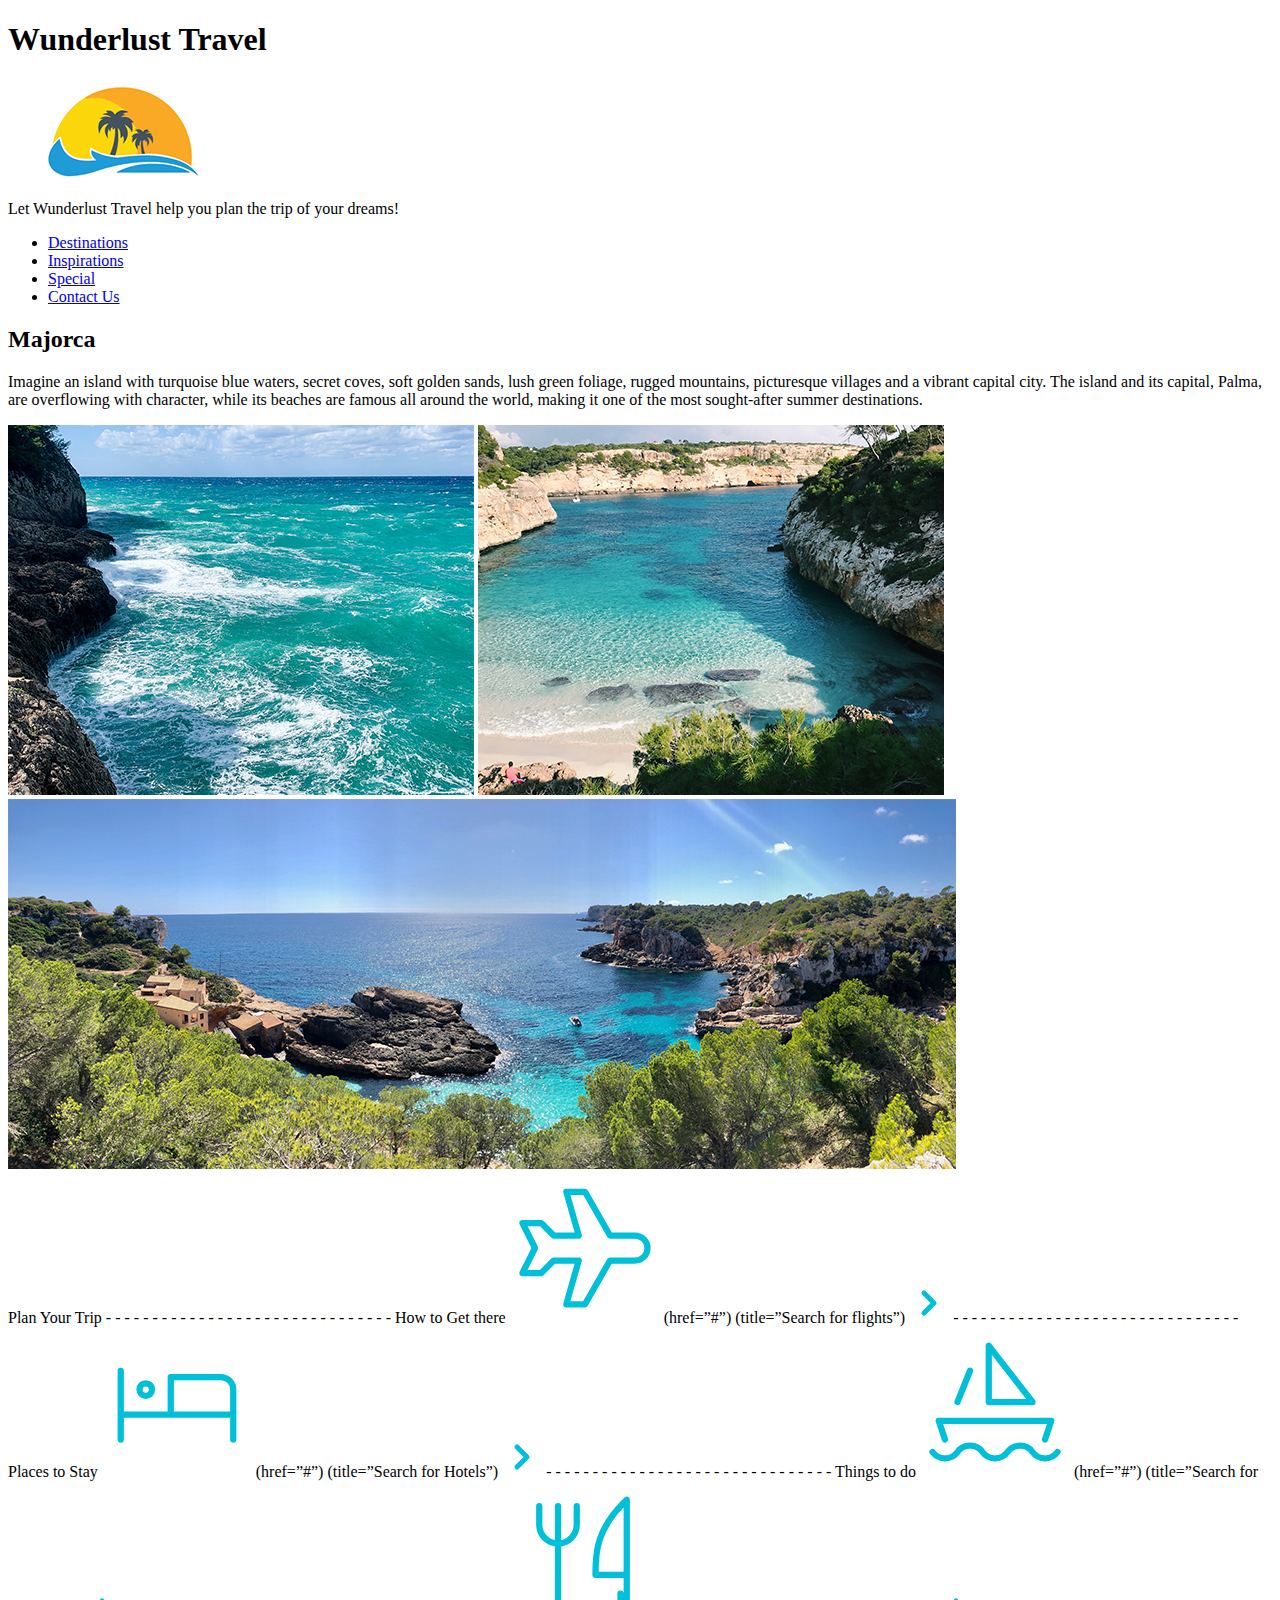
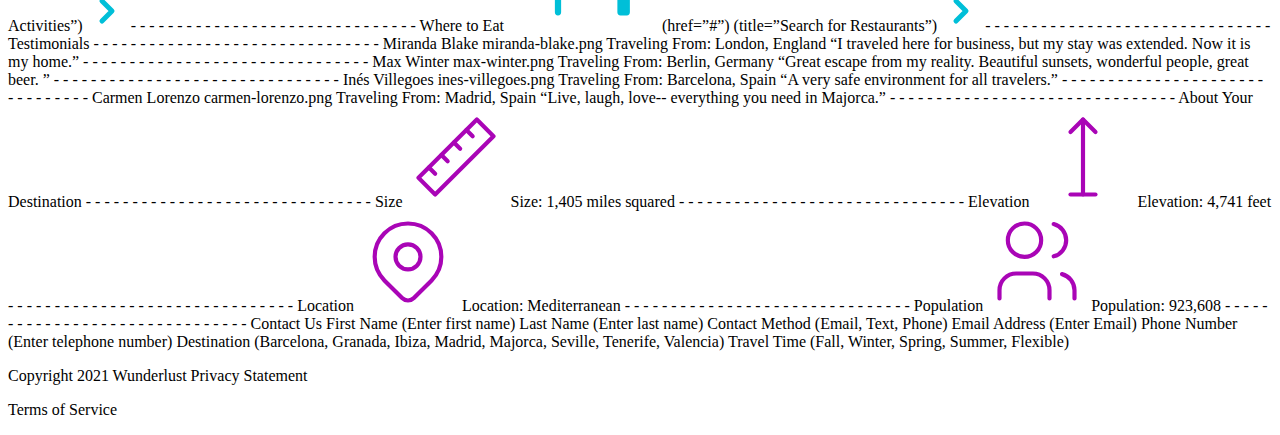
==== index.html @ be5ddf2d "Create index.html" ====
<!DOCTYPE html>
<html lang="en">
<head>
    <meta charset="UTF-8">
    <title>Wunderlust</title>
</head>
<body>
    <header>
        <h1>Wunderlust Travel</h1> 
        <img src="images/logo.png" alt="">
        <p>Let Wunderlust Travel help you plan the trip of your dreams!</p> 
    
        <nav>
            <ul>
                <li><a href="#">Destinations</a></li>
                <li><a href="#">Inspirations</a></li>
                <li><a href="#">Special</a></li>
                <li><a href="#">Contact Us</a></li>
            </ul>
        </nav> 
    </header>
    <main>
    <section>
        <h2>Majorca</h2>
        <p>Imagine an island with turquoise blue waters, secret coves, soft golden sands, lush green foliage, rugged mountains, picturesque villages and a vibrant capital city. The island and its capital, Palma, are overflowing with character, while its beaches are famous all around the world, making it one of the most sought-after summer destinations.</p>
        <img src="images/majorca-waves.png" alt="">
        <img src="images/majorca-beach.png" alt="">
        <img src="images/majorca-cove.png" alt="">
    </section>


Plan Your Trip
- - - - - - - - - - - - - - - - - - - - - - - - - - - - - - - 
How to Get there
<svg xmlns="http://www.w3.org/2000/svg" class="icon icon-tabler icon-tabler-plane" width="150" height="150" viewBox="0 0 24 24" stroke-width="1" stroke="#00bfd8" fill="none" stroke-linecap="round" stroke-linejoin="round">
  <path stroke="none" d="M0 0h24v24H0z" fill="none"/>
  <path d="M16 10h4a2 2 0 0 1 0 4h-4l-4 7h-3l2 -7h-4l-2 2h-3l2 -4l-2 -4h3l2 2h4l-2 -7h3z" />
</svg>

(href=”#”) (title=”Search for flights”)
<svg xmlns="http://www.w3.org/2000/svg" class="icon icon-tabler icon-tabler-chevron-right" width="40" height="40" viewBox="0 0 24 24" stroke-width="3" stroke="#00bfd8" fill="none" stroke-linecap="round" stroke-linejoin="round">
  <path stroke="none" d="M0 0h24v24H0z" fill="none"/>
  <polyline points="9 6 15 12 9 18" />
</svg>
- - - - - - - - - - - - - - - - - - - - - - - - - - - - - - - 
Places to Stay
<svg xmlns="http://www.w3.org/2000/svg" class="icon icon-tabler icon-tabler-bed" width="150" height="150" viewBox="0 0 24 24" stroke-width="1" stroke="#00bfd8" fill="none" stroke-linecap="round" stroke-linejoin="round">
  <path stroke="none" d="M0 0h24v24H0z" fill="none"/>
  <path d="M3 7v11m0 -4h18m0 4v-8a2 2 0 0 0 -2 -2h-8v6" />
  <circle cx="7" cy="10" r="1" />
</svg>

(href=”#”) (title=”Search for Hotels”)
<svg xmlns="http://www.w3.org/2000/svg" class="icon icon-tabler icon-tabler-chevron-right" width="40" height="40" viewBox="0 0 24 24" stroke-width="3" stroke="#00bfd8" fill="none" stroke-linecap="round" stroke-linejoin="round">
  <path stroke="none" d="M0 0h24v24H0z" fill="none"/>
  <polyline points="9 6 15 12 9 18" />
</svg>
- - - - - - - - - - - - - - - - - - - - - - - - - - - - - - - 
Things to do
<svg xmlns="http://www.w3.org/2000/svg" class="icon icon-tabler icon-tabler-sailboat" width="150" height="150" viewBox="0 0 24 24" stroke-width="1" stroke="#00bfd8" fill="none" stroke-linecap="round" stroke-linejoin="round">
  <path stroke="none" d="M0 0h24v24H0z" fill="none"/>
  <path d="M2 20a2.4 2.4 0 0 0 2 1a2.4 2.4 0 0 0 2 -1a2.4 2.4 0 0 1 2 -1a2.4 2.4 0 0 1 2 1a2.4 2.4 0 0 0 2 1a2.4 2.4 0 0 0 2 -1a2.4 2.4 0 0 1 2 -1a2.4 2.4 0 0 1 2 1a2.4 2.4 0 0 0 2 1a2.4 2.4 0 0 0 2 -1" />
  <path d="M4 18l-1 -3h18l-1 3" />
  <path d="M11 12h7l-7 -9v9" />
  <line x1="8" y1="7" x2="6" y2="12" />
</svg>

(href=”#”) (title=”Search for Activities”)
<svg xmlns="http://www.w3.org/2000/svg" class="icon icon-tabler icon-tabler-chevron-right" width="40" height="40" viewBox="0 0 24 24" stroke-width="3" stroke="#00bfd8" fill="none" stroke-linecap="round" stroke-linejoin="round">
  <path stroke="none" d="M0 0h24v24H0z" fill="none"/>
  <polyline points="9 6 15 12 9 18" />
</svg>
- - - - - - - - - - - - - - - - - - - - - - - - - - - - - - - 
Where to Eat
<svg xmlns="http://www.w3.org/2000/svg" class="icon icon-tabler icon-tabler-tools-kitchen-2" width="150" height="150" viewBox="0 0 24 24" stroke-width="1" stroke="#00bfd8" fill="none" stroke-linecap="round" stroke-linejoin="round">
  <path stroke="none" d="M0 0h24v24H0z" fill="none"/>
  <path d="M19 3v12h-5c-.023 -3.681 .184 -7.406 5 -12zm0 12v6h-1v-3m-10 -14v17m-3 -17v3a3 3 0 1 0 6 0v-3" />
</svg>

(href=”#”) (title=”Search for Restaurants”) 
<svg xmlns="http://www.w3.org/2000/svg" class="icon icon-tabler icon-tabler-chevron-right" width="40" height="40" viewBox="0 0 24 24" stroke-width="3" stroke="#00bfd8" fill="none" stroke-linecap="round" stroke-linejoin="round">
  <path stroke="none" d="M0 0h24v24H0z" fill="none"/>
  <polyline points="9 6 15 12 9 18" />
</svg>
- - - - - - - - - - - - - - - - - - - - - - - - - - - - - - - 


Testimonials
- - - - - - - - - - - - - - - - - - - - - - - - - - - - - - - 
Miranda Blake
miranda-blake.png
Traveling From: London, England
“I traveled here for business, but my stay was extended. Now it is my home.”
- - - - - - - - - - - - - - - - - - - - - - - - - - - - - - - 
Max Winter
max-winter.png
Traveling From: Berlin, Germany
“Great escape from my reality. Beautiful sunsets, wonderful people, great beer. ”
- - - - - - - - - - - - - - - - - - - - - - - - - - - - - - - 
Inés Villegoes
ines-villegoes.png
Traveling From: Barcelona, Spain
“A very safe environment for all travelers.”

- - - - - - - - - - - - - - - - - - - - - - - - - - - - - - - 
Carmen Lorenzo
carmen-lorenzo.png
Traveling From: Madrid, Spain
“Live, laugh, love-- everything you need in Majorca.”
- - - - - - - - - - - - - - - - - - - - - - - - - - - - - - - 


About Your Destination
- - - - - - - - - - - - - - - - - - - - - - - - - - - - - - - 
Size
<svg xmlns="http://www.w3.org/2000/svg" class="icon icon-tabler icon-tabler-ruler-2" width="100" height="100" viewBox="0 0 24 24" stroke-width="1" stroke="#a905b6" fill="none" stroke-linecap="round" stroke-linejoin="round">
  <path stroke="none" d="M0 0h24v24H0z" fill="none"/>
  <path d="M17 3l4 4l-14 14l-4 -4z" />
  <path d="M16 7l-1.5 -1.5" />
  <path d="M13 10l-1.5 -1.5" />
  <path d="M10 13l-1.5 -1.5" />
  <path d="M7 16l-1.5 -1.5" />
</svg>

Size: 1,405 miles squared
- - - - - - - - - - - - - - - - - - - - - - - - - - - - - - - 
Elevation
<svg xmlns="http://www.w3.org/2000/svg" class="icon icon-tabler icon-tabler-arrow-top-bar" width="100" height="100" viewBox="0 0 24 24" stroke-width="1" stroke="#a905b6" fill="none" stroke-linecap="round" stroke-linejoin="round">
  <path stroke="none" d="M0 0h24v24H0z" fill="none"/>
  <line x1="12" y1="21" x2="12" y2="3" />
  <path d="M15 6l-3 -3l-3 3" />
  <line x1="9" y1="21" x2="15" y2="21" />
</svg>

Elevation: 4,741 feet
- - - - - - - - - - - - - - - - - - - - - - - - - - - - - - - 
Location
<svg xmlns="http://www.w3.org/2000/svg" class="icon icon-tabler icon-tabler-map-pin" width="100" height="100" viewBox="0 0 24 24" stroke-width="1" stroke="#a905b6" fill="none" stroke-linecap="round" stroke-linejoin="round">
  <path stroke="none" d="M0 0h24v24H0z" fill="none"/>
  <circle cx="12" cy="11" r="3" />
  <path d="M17.657 16.657l-4.243 4.243a2 2 0 0 1 -2.827 0l-4.244 -4.243a8 8 0 1 1 11.314 0z" />
</svg>
Location: Mediterranean 
- - - - - - - - - - - - - - - - - - - - - - - - - - - - - - - 
Population
<svg xmlns="http://www.w3.org/2000/svg" class="icon icon-tabler icon-tabler-users" width="100" height="100" viewBox="0 0 24 24" stroke-width="1" stroke="#a905b6" fill="none" stroke-linecap="round" stroke-linejoin="round">
  <path stroke="none" d="M0 0h24v24H0z" fill="none"/>
  <circle cx="9" cy="7" r="4" />
  <path d="M3 21v-2a4 4 0 0 1 4 -4h4a4 4 0 0 1 4 4v2" />
  <path d="M16 3.13a4 4 0 0 1 0 7.75" />
  <path d="M21 21v-2a4 4 0 0 0 -3 -3.85" />
</svg>

Population: 923,608
- - - - - - - - - - - - - - - - - - - - - - - - - - - - - - - 


Contact Us
First Name (Enter first name)
Last Name (Enter last name)

Contact Method (Email, Text, Phone)
Email Address (Enter Email)
Phone Number (Enter telephone number)

Destination (Barcelona, Granada, Ibiza, Madrid, Majorca, Seville, Tenerife, Valencia)
Travel Time (Fall, Winter, Spring, Summer, Flexible)

</main>
<footer>
    <p>Copyright 2021 Wunderlust
    Privacy Statement</p>

    <p>Terms of Service</p>
</footer>

</body>
</html>
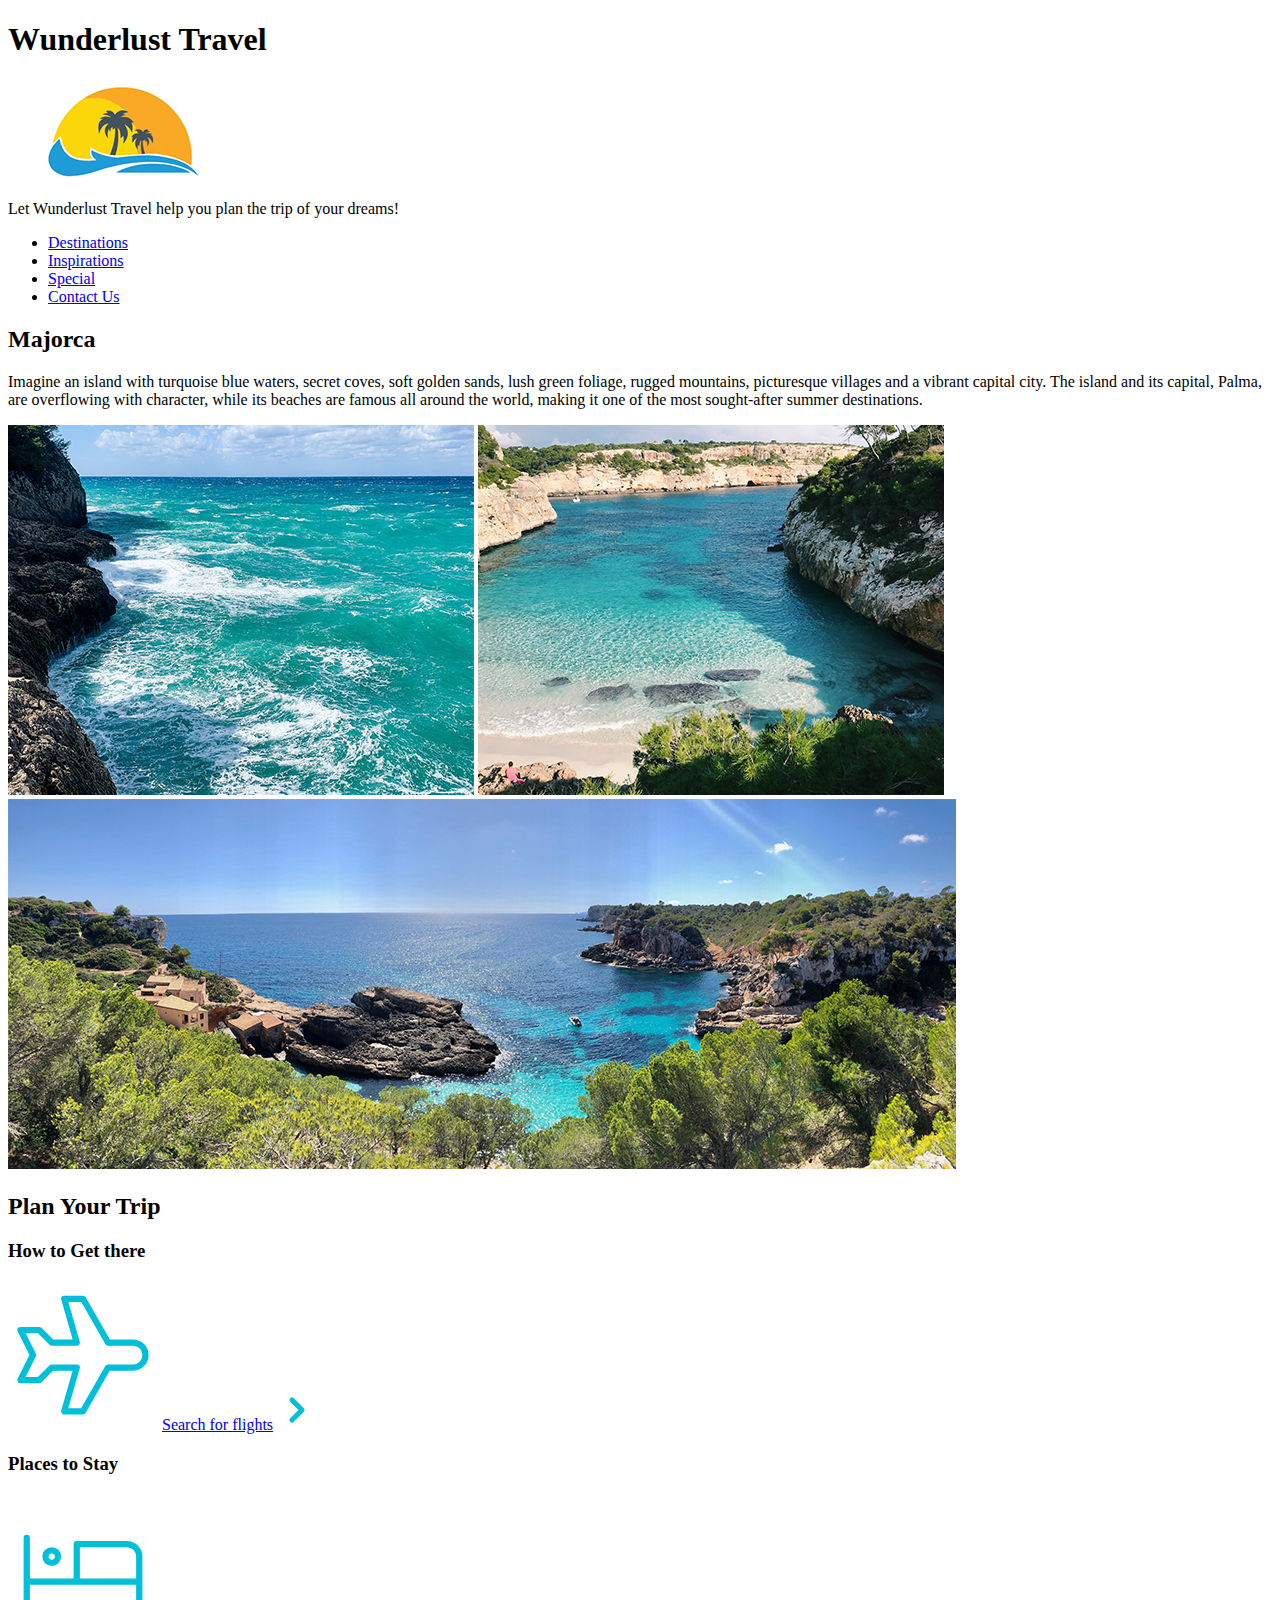
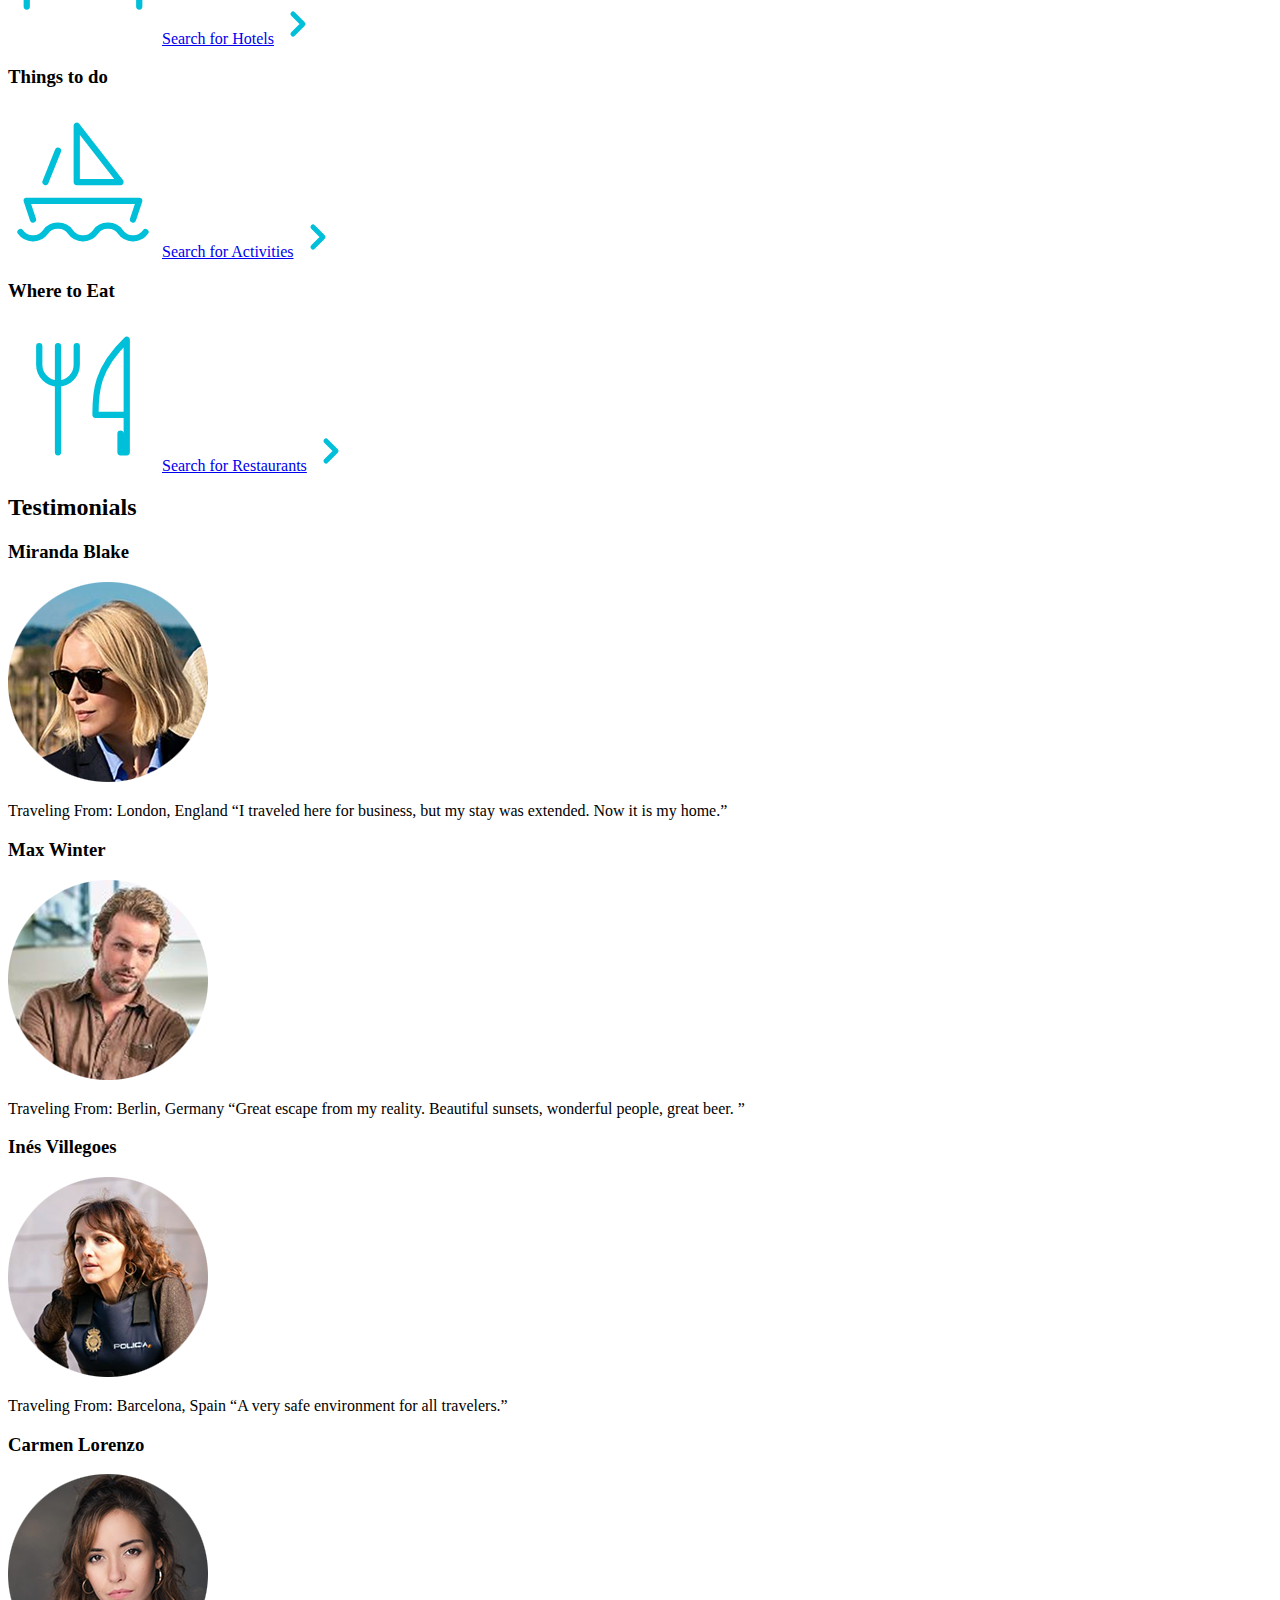
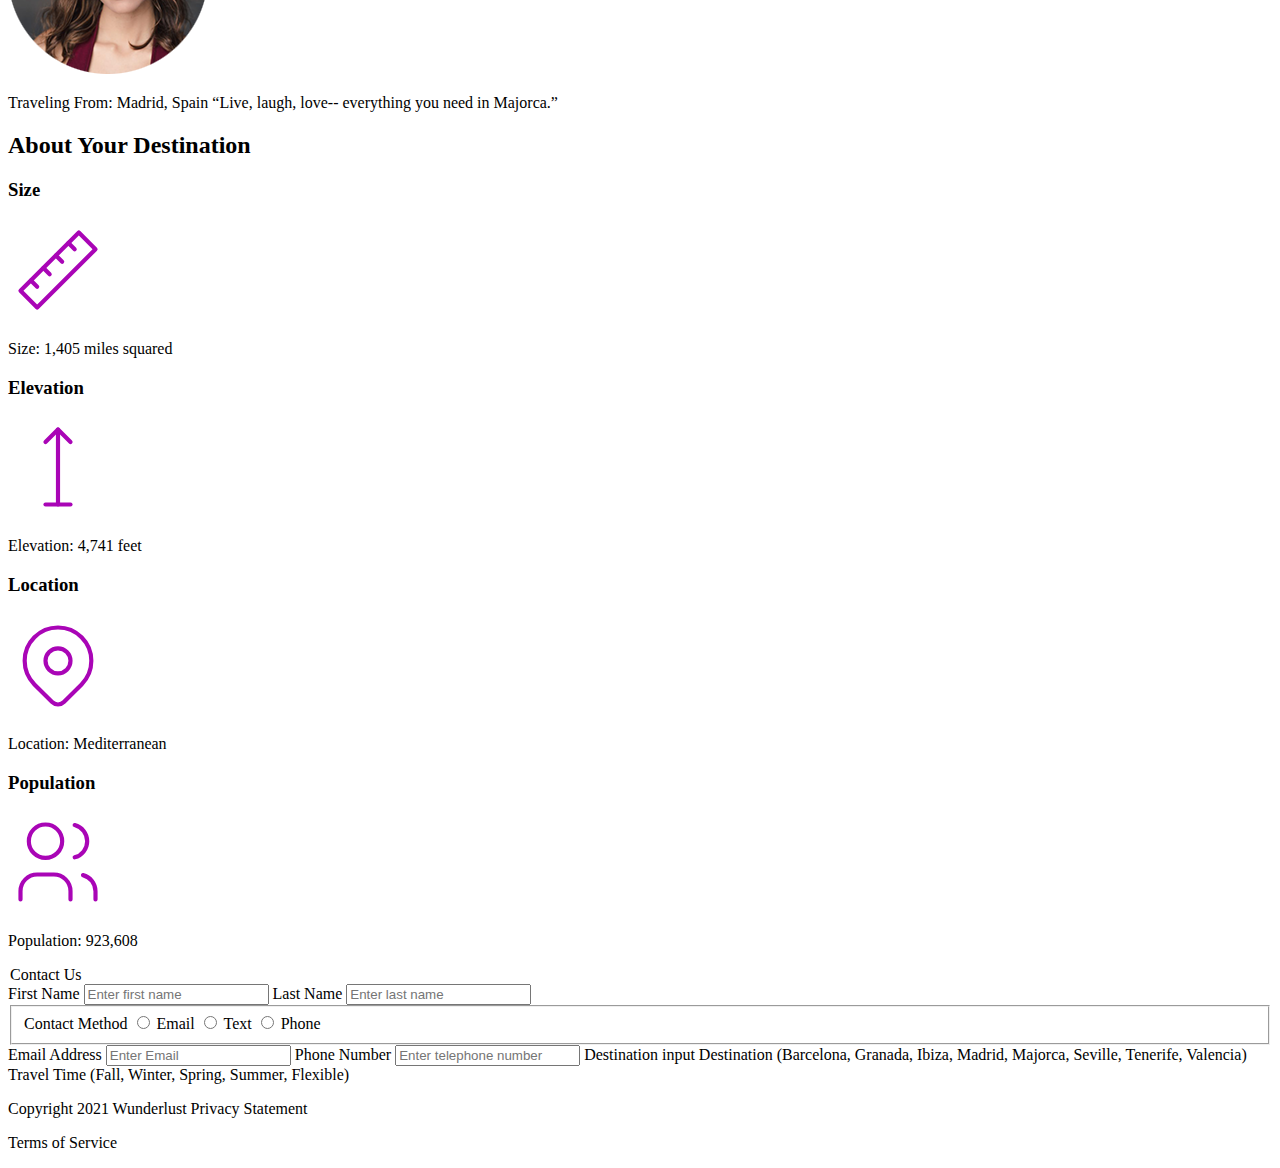
==== commit ddcdb449: "Update index.html" ====
--- a/index.html
+++ b/index.html
@@ -20,159 +20,182 @@
         </nav> 
     </header>
     <main>
-    <section>
-        <h2>Majorca</h2>
-        <p>Imagine an island with turquoise blue waters, secret coves, soft golden sands, lush green foliage, rugged mountains, picturesque villages and a vibrant capital city. The island and its capital, Palma, are overflowing with character, while its beaches are famous all around the world, making it one of the most sought-after summer destinations.</p>
-        <img src="images/majorca-waves.png" alt="">
-        <img src="images/majorca-beach.png" alt="">
-        <img src="images/majorca-cove.png" alt="">
-    </section>
-
-
-Plan Your Trip
-- - - - - - - - - - - - - - - - - - - - - - - - - - - - - - - 
-How to Get there
-<svg xmlns="http://www.w3.org/2000/svg" class="icon icon-tabler icon-tabler-plane" width="150" height="150" viewBox="0 0 24 24" stroke-width="1" stroke="#00bfd8" fill="none" stroke-linecap="round" stroke-linejoin="round">
-  <path stroke="none" d="M0 0h24v24H0z" fill="none"/>
-  <path d="M16 10h4a2 2 0 0 1 0 4h-4l-4 7h-3l2 -7h-4l-2 2h-3l2 -4l-2 -4h3l2 2h4l-2 -7h3z" />
-</svg>
-
-(href=”#”) (title=”Search for flights”)
-<svg xmlns="http://www.w3.org/2000/svg" class="icon icon-tabler icon-tabler-chevron-right" width="40" height="40" viewBox="0 0 24 24" stroke-width="3" stroke="#00bfd8" fill="none" stroke-linecap="round" stroke-linejoin="round">
-  <path stroke="none" d="M0 0h24v24H0z" fill="none"/>
-  <polyline points="9 6 15 12 9 18" />
-</svg>
-- - - - - - - - - - - - - - - - - - - - - - - - - - - - - - - 
-Places to Stay
-<svg xmlns="http://www.w3.org/2000/svg" class="icon icon-tabler icon-tabler-bed" width="150" height="150" viewBox="0 0 24 24" stroke-width="1" stroke="#00bfd8" fill="none" stroke-linecap="round" stroke-linejoin="round">
-  <path stroke="none" d="M0 0h24v24H0z" fill="none"/>
-  <path d="M3 7v11m0 -4h18m0 4v-8a2 2 0 0 0 -2 -2h-8v6" />
-  <circle cx="7" cy="10" r="1" />
-</svg>
-
-(href=”#”) (title=”Search for Hotels”)
-<svg xmlns="http://www.w3.org/2000/svg" class="icon icon-tabler icon-tabler-chevron-right" width="40" height="40" viewBox="0 0 24 24" stroke-width="3" stroke="#00bfd8" fill="none" stroke-linecap="round" stroke-linejoin="round">
-  <path stroke="none" d="M0 0h24v24H0z" fill="none"/>
-  <polyline points="9 6 15 12 9 18" />
-</svg>
-- - - - - - - - - - - - - - - - - - - - - - - - - - - - - - - 
-Things to do
-<svg xmlns="http://www.w3.org/2000/svg" class="icon icon-tabler icon-tabler-sailboat" width="150" height="150" viewBox="0 0 24 24" stroke-width="1" stroke="#00bfd8" fill="none" stroke-linecap="round" stroke-linejoin="round">
-  <path stroke="none" d="M0 0h24v24H0z" fill="none"/>
-  <path d="M2 20a2.4 2.4 0 0 0 2 1a2.4 2.4 0 0 0 2 -1a2.4 2.4 0 0 1 2 -1a2.4 2.4 0 0 1 2 1a2.4 2.4 0 0 0 2 1a2.4 2.4 0 0 0 2 -1a2.4 2.4 0 0 1 2 -1a2.4 2.4 0 0 1 2 1a2.4 2.4 0 0 0 2 1a2.4 2.4 0 0 0 2 -1" />
-  <path d="M4 18l-1 -3h18l-1 3" />
-  <path d="M11 12h7l-7 -9v9" />
-  <line x1="8" y1="7" x2="6" y2="12" />
-</svg>
-
-(href=”#”) (title=”Search for Activities”)
-<svg xmlns="http://www.w3.org/2000/svg" class="icon icon-tabler icon-tabler-chevron-right" width="40" height="40" viewBox="0 0 24 24" stroke-width="3" stroke="#00bfd8" fill="none" stroke-linecap="round" stroke-linejoin="round">
-  <path stroke="none" d="M0 0h24v24H0z" fill="none"/>
-  <polyline points="9 6 15 12 9 18" />
-</svg>
-- - - - - - - - - - - - - - - - - - - - - - - - - - - - - - - 
-Where to Eat
-<svg xmlns="http://www.w3.org/2000/svg" class="icon icon-tabler icon-tabler-tools-kitchen-2" width="150" height="150" viewBox="0 0 24 24" stroke-width="1" stroke="#00bfd8" fill="none" stroke-linecap="round" stroke-linejoin="round">
-  <path stroke="none" d="M0 0h24v24H0z" fill="none"/>
-  <path d="M19 3v12h-5c-.023 -3.681 .184 -7.406 5 -12zm0 12v6h-1v-3m-10 -14v17m-3 -17v3a3 3 0 1 0 6 0v-3" />
-</svg>
-
-(href=”#”) (title=”Search for Restaurants”) 
-<svg xmlns="http://www.w3.org/2000/svg" class="icon icon-tabler icon-tabler-chevron-right" width="40" height="40" viewBox="0 0 24 24" stroke-width="3" stroke="#00bfd8" fill="none" stroke-linecap="round" stroke-linejoin="round">
-  <path stroke="none" d="M0 0h24v24H0z" fill="none"/>
-  <polyline points="9 6 15 12 9 18" />
-</svg>
-- - - - - - - - - - - - - - - - - - - - - - - - - - - - - - - 
-
-
-Testimonials
-- - - - - - - - - - - - - - - - - - - - - - - - - - - - - - - 
-Miranda Blake
-miranda-blake.png
-Traveling From: London, England
-“I traveled here for business, but my stay was extended. Now it is my home.”
-- - - - - - - - - - - - - - - - - - - - - - - - - - - - - - - 
-Max Winter
-max-winter.png
-Traveling From: Berlin, Germany
-“Great escape from my reality. Beautiful sunsets, wonderful people, great beer. ”
-- - - - - - - - - - - - - - - - - - - - - - - - - - - - - - - 
-Inés Villegoes
-ines-villegoes.png
-Traveling From: Barcelona, Spain
-“A very safe environment for all travelers.”
-
-- - - - - - - - - - - - - - - - - - - - - - - - - - - - - - - 
-Carmen Lorenzo
-carmen-lorenzo.png
-Traveling From: Madrid, Spain
-“Live, laugh, love-- everything you need in Majorca.”
-- - - - - - - - - - - - - - - - - - - - - - - - - - - - - - - 
-
-
-About Your Destination
-- - - - - - - - - - - - - - - - - - - - - - - - - - - - - - - 
-Size
-<svg xmlns="http://www.w3.org/2000/svg" class="icon icon-tabler icon-tabler-ruler-2" width="100" height="100" viewBox="0 0 24 24" stroke-width="1" stroke="#a905b6" fill="none" stroke-linecap="round" stroke-linejoin="round">
-  <path stroke="none" d="M0 0h24v24H0z" fill="none"/>
-  <path d="M17 3l4 4l-14 14l-4 -4z" />
-  <path d="M16 7l-1.5 -1.5" />
-  <path d="M13 10l-1.5 -1.5" />
-  <path d="M10 13l-1.5 -1.5" />
-  <path d="M7 16l-1.5 -1.5" />
-</svg>
-
-Size: 1,405 miles squared
-- - - - - - - - - - - - - - - - - - - - - - - - - - - - - - - 
-Elevation
-<svg xmlns="http://www.w3.org/2000/svg" class="icon icon-tabler icon-tabler-arrow-top-bar" width="100" height="100" viewBox="0 0 24 24" stroke-width="1" stroke="#a905b6" fill="none" stroke-linecap="round" stroke-linejoin="round">
-  <path stroke="none" d="M0 0h24v24H0z" fill="none"/>
-  <line x1="12" y1="21" x2="12" y2="3" />
-  <path d="M15 6l-3 -3l-3 3" />
-  <line x1="9" y1="21" x2="15" y2="21" />
-</svg>
-
-Elevation: 4,741 feet
-- - - - - - - - - - - - - - - - - - - - - - - - - - - - - - - 
-Location
-<svg xmlns="http://www.w3.org/2000/svg" class="icon icon-tabler icon-tabler-map-pin" width="100" height="100" viewBox="0 0 24 24" stroke-width="1" stroke="#a905b6" fill="none" stroke-linecap="round" stroke-linejoin="round">
-  <path stroke="none" d="M0 0h24v24H0z" fill="none"/>
-  <circle cx="12" cy="11" r="3" />
-  <path d="M17.657 16.657l-4.243 4.243a2 2 0 0 1 -2.827 0l-4.244 -4.243a8 8 0 1 1 11.314 0z" />
-</svg>
-Location: Mediterranean 
-- - - - - - - - - - - - - - - - - - - - - - - - - - - - - - - 
-Population
-<svg xmlns="http://www.w3.org/2000/svg" class="icon icon-tabler icon-tabler-users" width="100" height="100" viewBox="0 0 24 24" stroke-width="1" stroke="#a905b6" fill="none" stroke-linecap="round" stroke-linejoin="round">
-  <path stroke="none" d="M0 0h24v24H0z" fill="none"/>
-  <circle cx="9" cy="7" r="4" />
-  <path d="M3 21v-2a4 4 0 0 1 4 -4h4a4 4 0 0 1 4 4v2" />
-  <path d="M16 3.13a4 4 0 0 1 0 7.75" />
-  <path d="M21 21v-2a4 4 0 0 0 -3 -3.85" />
-</svg>
-
-Population: 923,608
-- - - - - - - - - - - - - - - - - - - - - - - - - - - - - - - 
-
-
-Contact Us
-First Name (Enter first name)
-Last Name (Enter last name)
-
-Contact Method (Email, Text, Phone)
-Email Address (Enter Email)
-Phone Number (Enter telephone number)
-
-Destination (Barcelona, Granada, Ibiza, Madrid, Majorca, Seville, Tenerife, Valencia)
-Travel Time (Fall, Winter, Spring, Summer, Flexible)
-
-</main>
-<footer>
-    <p>Copyright 2021 Wunderlust
-    Privacy Statement</p>
-
-    <p>Terms of Service</p>
-</footer>
+        <section>
+            <h2>Majorca</h2>
+            <p>Imagine an island with turquoise blue waters, secret coves, soft golden sands, lush green foliage, rugged mountains, picturesque villages and a vibrant capital city. The island and its capital, Palma, are overflowing with character, while its beaches are famous all around the world, making it one of the most sought-after summer destinations.</p>
+            <img src="images/majorca-waves.png" alt="">
+            <img src="images/majorca-beach.png" alt="">
+            <img src="images/majorca-cove.png" alt="">
+        </section>
+
+        <section>
+            <h2>Plan Your Trip</h2>
+            <section>
+                <h3>How to Get there</h3>
+                <svg xmlns="http://www.w3.org/2000/svg" class="icon icon-tabler icon-tabler-plane" width="150" height="150" viewBox="0 0 24 24" stroke-width="1" stroke="#00bfd8" fill="none" stroke-linecap="round" stroke-linejoin="round">
+                <path stroke="none" d="M0 0h24v24H0z" fill="none"/>
+                <path d="M16 10h4a2 2 0 0 1 0 4h-4l-4 7h-3l2 -7h-4l-2 2h-3l2 -4l-2 -4h3l2 2h4l-2 -7h3z" />
+                </svg>
+                
+
+                <a href="#">Search for flights</a>
+                <svg xmlns="http://www.w3.org/2000/svg" class="icon icon-tabler icon-tabler-chevron-right" width="40" height="40" viewBox="0 0 24 24" stroke-width="3" stroke="#00bfd8" fill="none" stroke-linecap="round" stroke-linejoin="round">
+                <path stroke="none" d="M0 0h24v24H0z" fill="none"/>
+                <polyline points="9 6 15 12 9 18" />
+                </svg>
+            </section>
+            <section>
+                <h3>Places to Stay</h3>
+                <svg xmlns="http://www.w3.org/2000/svg" class="icon icon-tabler icon-tabler-bed" width="150" height="150" viewBox="0 0 24 24" stroke-width="1" stroke="#00bfd8" fill="none" stroke-linecap="round" stroke-linejoin="round">
+                <path stroke="none" d="M0 0h24v24H0z" fill="none"/>
+                <path d="M3 7v11m0 -4h18m0 4v-8a2 2 0 0 0 -2 -2h-8v6" />
+                <circle cx="7" cy="10" r="1" />
+                </svg>
+
+                <a href="#">Search for Hotels</a>
+                <svg xmlns="http://www.w3.org/2000/svg" class="icon icon-tabler icon-tabler-chevron-right" width="40" height="40" viewBox="0 0 24 24" stroke-width="3" stroke="#00bfd8" fill="none" stroke-linecap="round" stroke-linejoin="round">
+                <path stroke="none" d="M0 0h24v24H0z" fill="none"/>
+                <polyline points="9 6 15 12 9 18" />
+                </svg>
+            </section>
+            <section>
+                <h3>Things to do</h3>
+                <svg xmlns="http://www.w3.org/2000/svg" class="icon icon-tabler icon-tabler-sailboat" width="150" height="150" viewBox="0 0 24 24" stroke-width="1" stroke="#00bfd8" fill="none" stroke-linecap="round" stroke-linejoin="round">
+                <path stroke="none" d="M0 0h24v24H0z" fill="none"/>
+                <path d="M2 20a2.4 2.4 0 0 0 2 1a2.4 2.4 0 0 0 2 -1a2.4 2.4 0 0 1 2 -1a2.4 2.4 0 0 1 2 1a2.4 2.4 0 0 0 2 1a2.4 2.4 0 0 0 2 -1a2.4 2.4 0 0 1 2 -1a2.4 2.4 0 0 1 2 1a2.4 2.4 0 0 0 2 1a2.4 2.4 0 0 0 2 -1" />
+                <path d="M4 18l-1 -3h18l-1 3" />
+                <path d="M11 12h7l-7 -9v9" />
+                <line x1="8" y1="7" x2="6" y2="12" />
+                </svg>
+
+                <a href="#">Search for Activities</a>
+                <svg xmlns="http://www.w3.org/2000/svg" class="icon icon-tabler icon-tabler-chevron-right" width="40" height="40" viewBox="0 0 24 24" stroke-width="3" stroke="#00bfd8" fill="none" stroke-linecap="round" stroke-linejoin="round">
+                <path stroke="none" d="M0 0h24v24H0z" fill="none"/>
+                <polyline points="9 6 15 12 9 18" />
+                </svg>
+            </section>
+            <section>
+                <h3>Where to Eat</h3>
+                <svg xmlns="http://www.w3.org/2000/svg" class="icon icon-tabler icon-tabler-tools-kitchen-2" width="150" height="150" viewBox="0 0 24 24" stroke-width="1" stroke="#00bfd8" fill="none" stroke-linecap="round" stroke-linejoin="round">
+                <path stroke="none" d="M0 0h24v24H0z" fill="none"/>
+                <path d="M19 3v12h-5c-.023 -3.681 .184 -7.406 5 -12zm0 12v6h-1v-3m-10 -14v17m-3 -17v3a3 3 0 1 0 6 0v-3" />
+                </svg>
+
+                <a href="#">Search for Restaurants</a> 
+                <svg xmlns="http://www.w3.org/2000/svg" class="icon icon-tabler icon-tabler-chevron-right" width="40" height="40" viewBox="0 0 24 24" stroke-width="3" stroke="#00bfd8" fill="none" stroke-linecap="round" stroke-linejoin="round">
+                <path stroke="none" d="M0 0h24v24H0z" fill="none"/>
+                <polyline points="9 6 15 12 9 18" />
+                </svg>
+            </section>
+        </section>
+        <section>
+            <h2>Testimonials</h2>
+            <section>    
+                <h3>Miranda Blake</h3>
+                <img src="images/miranda-blake.png " alt="">
+                <p>Traveling From: London, England
+                “I traveled here for business, but my stay was extended. Now it is my home.”
+                </p>
+            </section>
+            <section>
+                <h3>Max Winter</h3>
+                <img src="images/max-winter.png" alt="">
+                <p>Traveling From: Berlin, Germany
+                “Great escape from my reality. Beautiful sunsets, wonderful people, great beer. ”</p>
+            </section>
+            <section>
+                <h3>Inés Villegoes</h3>
+                <img src="images/ines-villegoes.png" alt="">
+                <p>Traveling From: Barcelona, Spain
+            “A very safe environment for all travelers.”</p>
+            </section>
+            <section>
+                <h3>Carmen Lorenzo</h3>
+                <img src="images/carmen-lorenzo.png" alt="">
+                <P>Traveling From: Madrid, Spain
+                “Live, laugh, love-- everything you need in Majorca.”</P>
+            </section>
+        </section>
+        <section>
+            <h2>About Your Destination</h2>
+            <section>
+                <h3>Size</h3>
+                <svg xmlns="http://www.w3.org/2000/svg" class="icon icon-tabler icon-tabler-ruler-2" width="100" height="100" viewBox="0 0 24 24" stroke-width="1" stroke="#a905b6" fill="none" stroke-linecap="round" stroke-linejoin="round">
+                <path stroke="none" d="M0 0h24v24H0z" fill="none"/>
+                <path d="M17 3l4 4l-14 14l-4 -4z" />
+                <path d="M16 7l-1.5 -1.5" />
+                <path d="M13 10l-1.5 -1.5" />
+                <path d="M10 13l-1.5 -1.5" />
+                <path d="M7 16l-1.5 -1.5" />
+                </svg>
+                <p>Size: 1,405 miles squared</p>
+            </section>
+            <section>
+                <h3>Elevation</h3>
+                <svg xmlns="http://www.w3.org/2000/svg" class="icon icon-tabler icon-tabler-arrow-top-bar" width="100" height="100" viewBox="0 0 24 24" stroke-width="1" stroke="#a905b6" fill="none" stroke-linecap="round" stroke-linejoin="round">
+                <path stroke="none" d="M0 0h24v24H0z" fill="none"/>
+                <line x1="12" y1="21" x2="12" y2="3" />
+                <path d="M15 6l-3 -3l-3 3" />
+                <line x1="9" y1="21" x2="15" y2="21" />
+                </svg>
+                <p>Elevation: 4,741 feet</p>
+            </section>
+            <section>
+                <h3>Location</h3>
+                <svg xmlns="http://www.w3.org/2000/svg" class="icon icon-tabler icon-tabler-map-pin" width="100" height="100" viewBox="0 0 24 24" stroke-width="1" stroke="#a905b6" fill="none" stroke-linecap="round" stroke-linejoin="round">
+                <path stroke="none" d="M0 0h24v24H0z" fill="none"/>
+                <circle cx="12" cy="11" r="3" />
+                <path d="M17.657 16.657l-4.243 4.243a2 2 0 0 1 -2.827 0l-4.244 -4.243a8 8 0 1 1 11.314 0z" />
+                </svg>
+                <p>Location: Mediterranean</p>
+            </section>
+            <section>
+                <h3>Population</h3>
+                <svg xmlns="http://www.w3.org/2000/svg" class="icon icon-tabler icon-tabler-users" width="100" height="100" viewBox="0 0 24 24" stroke-width="1" stroke="#a905b6" fill="none" stroke-linecap="round" stroke-linejoin="round">
+                <path stroke="none" d="M0 0h24v24H0z" fill="none"/>
+                <circle cx="9" cy="7" r="4" />
+                <path d="M3 21v-2a4 4 0 0 1 4 -4h4a4 4 0 0 1 4 4v2" />
+                <path d="M16 3.13a4 4 0 0 1 0 7.75" />
+                <path d="M21 21v-2a4 4 0 0 0 -3 -3.85" />
+                </svg>
+                <p>Population: 923,608</p>
+            </section>
+        </section>
+        
+
+        <form>
+            <legend>Contact Us</legend>
+            <label for="Fname">First Name</label>
+            <input type="text" name="Fname" id="Fname" placeholder="Enter first name">
+            <label for="Lname">Last Name</label>
+            <input type="text" name="Lname" id="Lname" placeholder="Enter last name">
+            <fieldset>
+                <label for="method">Contact Method</label>
+                <input type="radio" value="Email" name="method" id="method-email">
+                <label for="method-email">Email</label>
+                <input type="radio" value="Text" name="method" id="method-text">
+                <label for="method-text">Text</label>
+                <input type="radio" value="Phone" name="method" id="method-phone">
+                <label for="method-phone">Phone</label>
+            </fieldset>
+            <label for="email">Email Address</label>
+            <input type="email" name="email" placeholder="Enter Email" id="email"> 
+            <label for="phone">Phone Number</label>
+            <input type="phone" name="phone" placeholder="Enter telephone number" id="phone">
+            <label for="destination">Destination</label>
+            input
+
+            Destination (Barcelona, Granada, Ibiza, Madrid, Majorca, Seville, Tenerife, Valencia)
+            Travel Time (Fall, Winter, Spring, Summer, Flexible)
+        </form>
+
+    </main>
+    <footer>
+        <p>Copyright 2021 Wunderlust
+        Privacy Statement</p>
+
+        <p>Terms of Service</p>
+    </footer>
 
 </body>
 </html>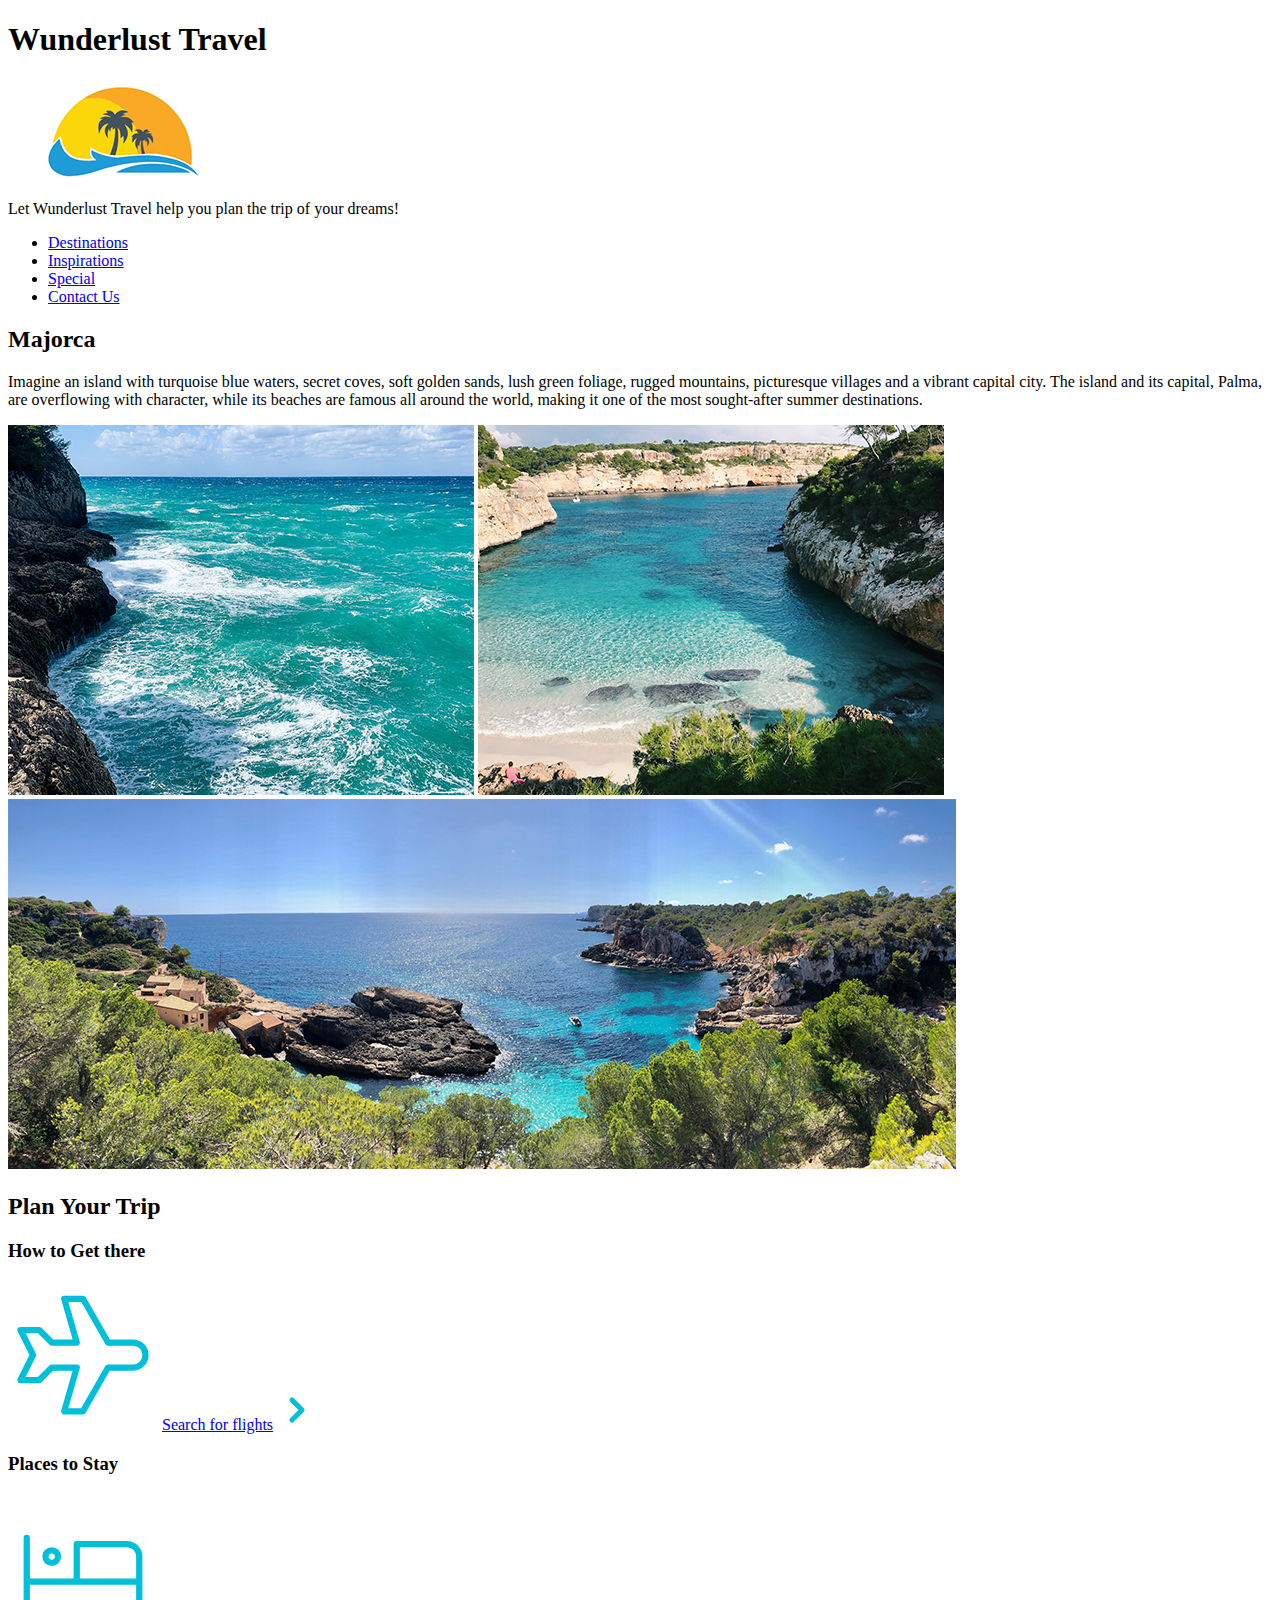
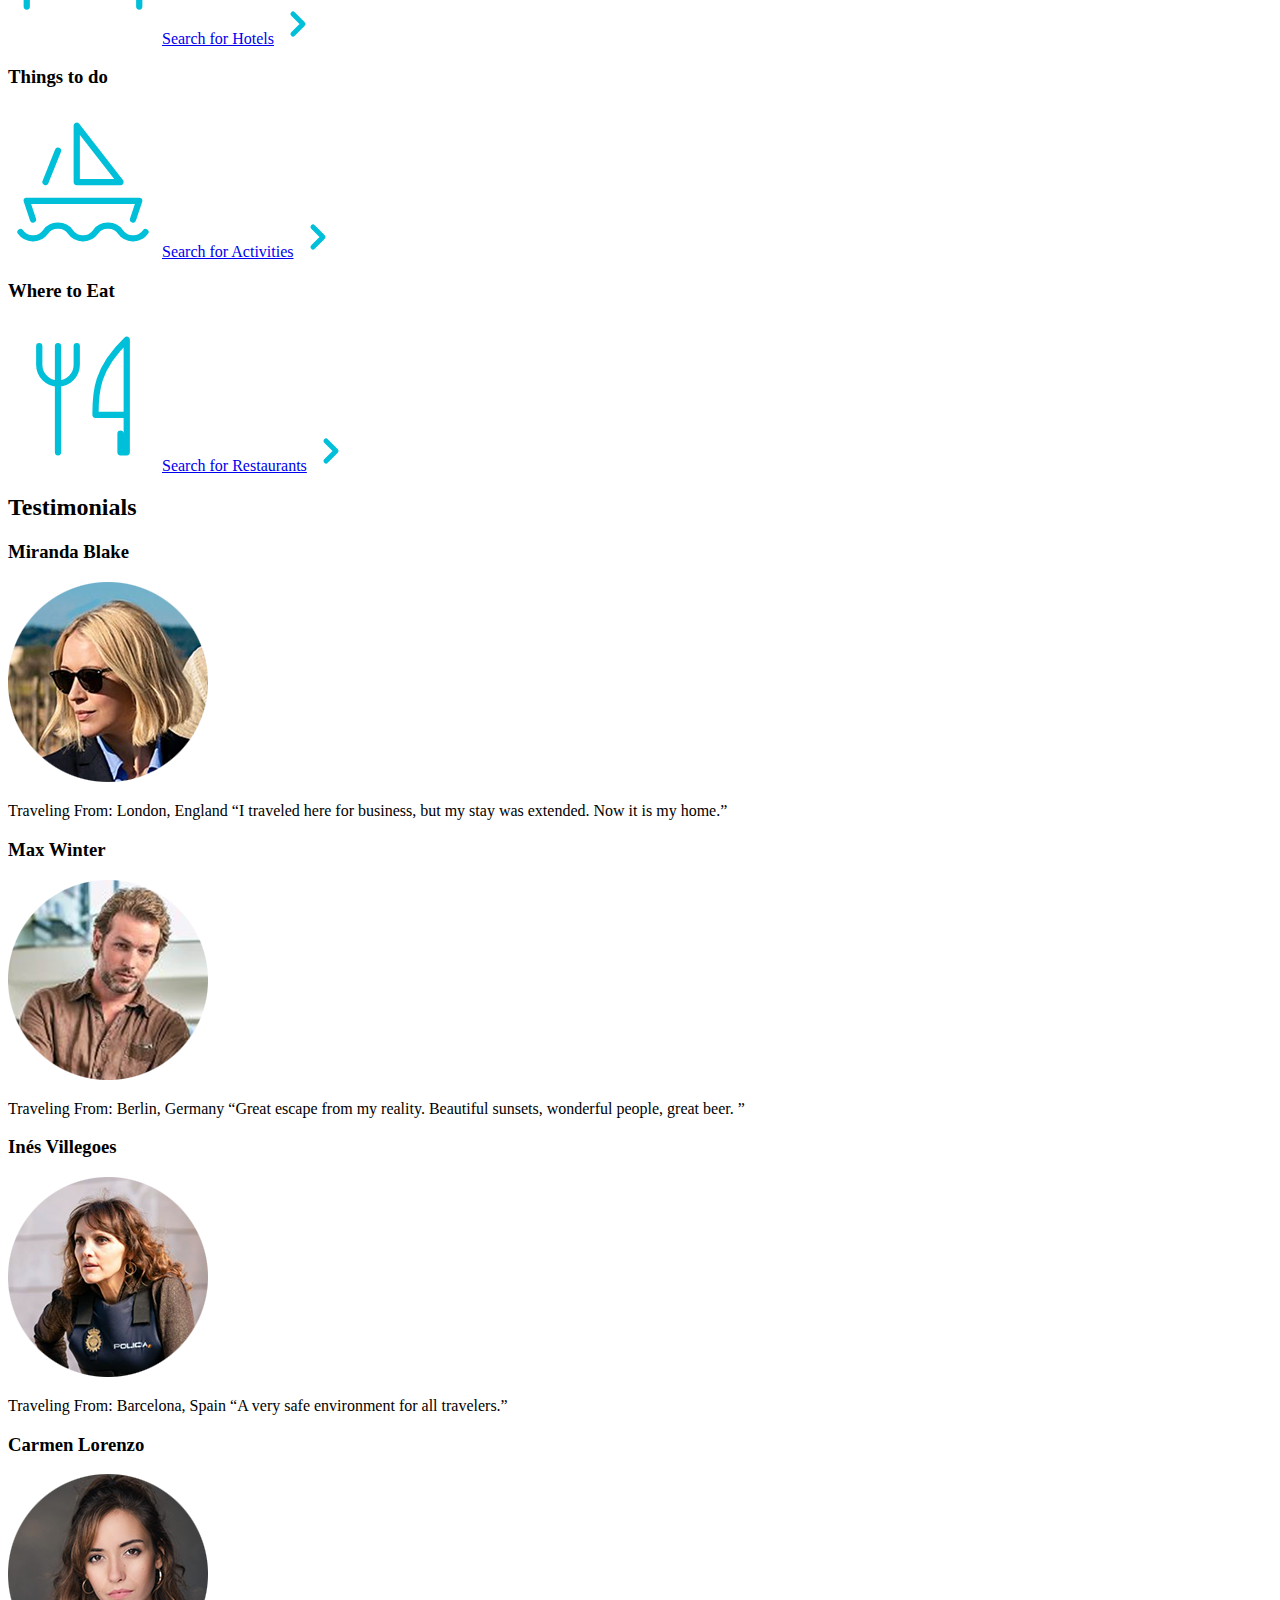
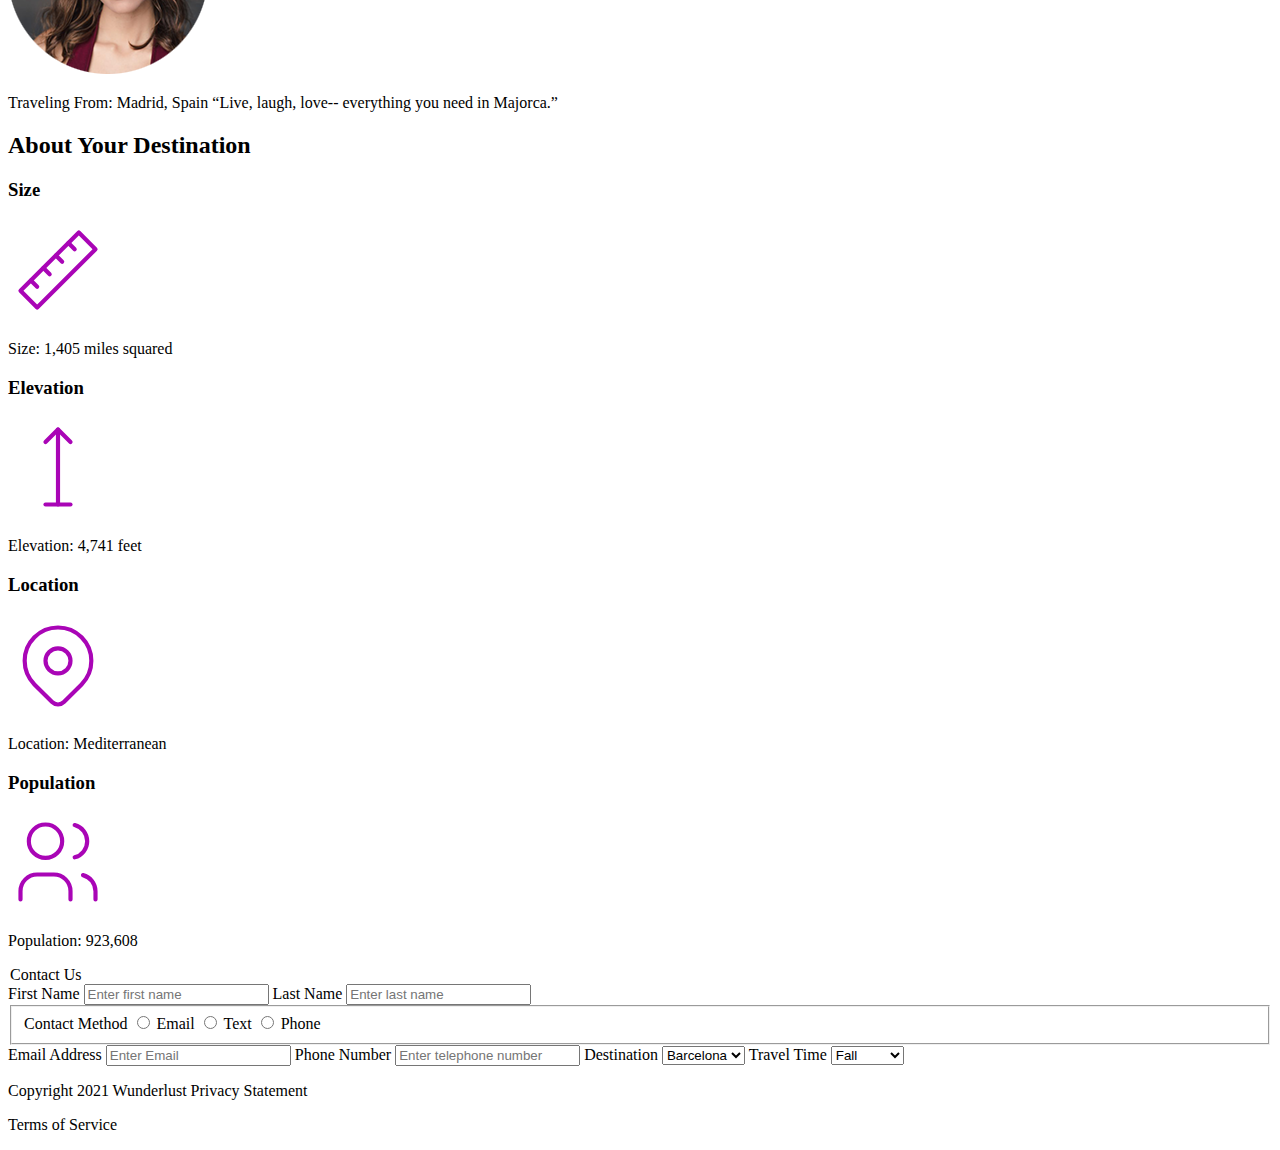
==== commit ce5d0020: "Update index.html" ====
--- a/index.html
+++ b/index.html
@@ -163,7 +163,7 @@
         </section>
         
 
-        <form>
+        <form action="" method="">
             <legend>Contact Us</legend>
             <label for="Fname">First Name</label>
             <input type="text" name="Fname" id="Fname" placeholder="Enter first name">
@@ -183,10 +183,25 @@
             <label for="phone">Phone Number</label>
             <input type="phone" name="phone" placeholder="Enter telephone number" id="phone">
             <label for="destination">Destination</label>
-            input
-
-            Destination (Barcelona, Granada, Ibiza, Madrid, Majorca, Seville, Tenerife, Valencia)
-            Travel Time (Fall, Winter, Spring, Summer, Flexible)
+            <select name="destination" id="destination">
+                <option value="Barcelona">Barcelona</option>
+                <option value="Granada">Granada</option>
+                <option value="Ibiza">Ibiza</option>
+                <option value="Madrid">Madrid</option>
+                <option value="Majorca">Majorca</option>
+                <option value="Seville">Seville</option>
+                <option value="Tenerife">Tenerife</option>
+                <option value="Valencia">Valencia</option>
+            </select>
+            <label for="travel-time">Travel Time</label>
+            <select name="travel-time" id="travel-time">
+                <option value="Fall">Fall</option>
+                <option value="Winter">Winter</option>
+                <option value="Spring">Spring</option>
+                <option value="Summer">Summer</option>
+                <option value="Flexible">Flexible</option>
+            </select>
+
         </form>
 
     </main>
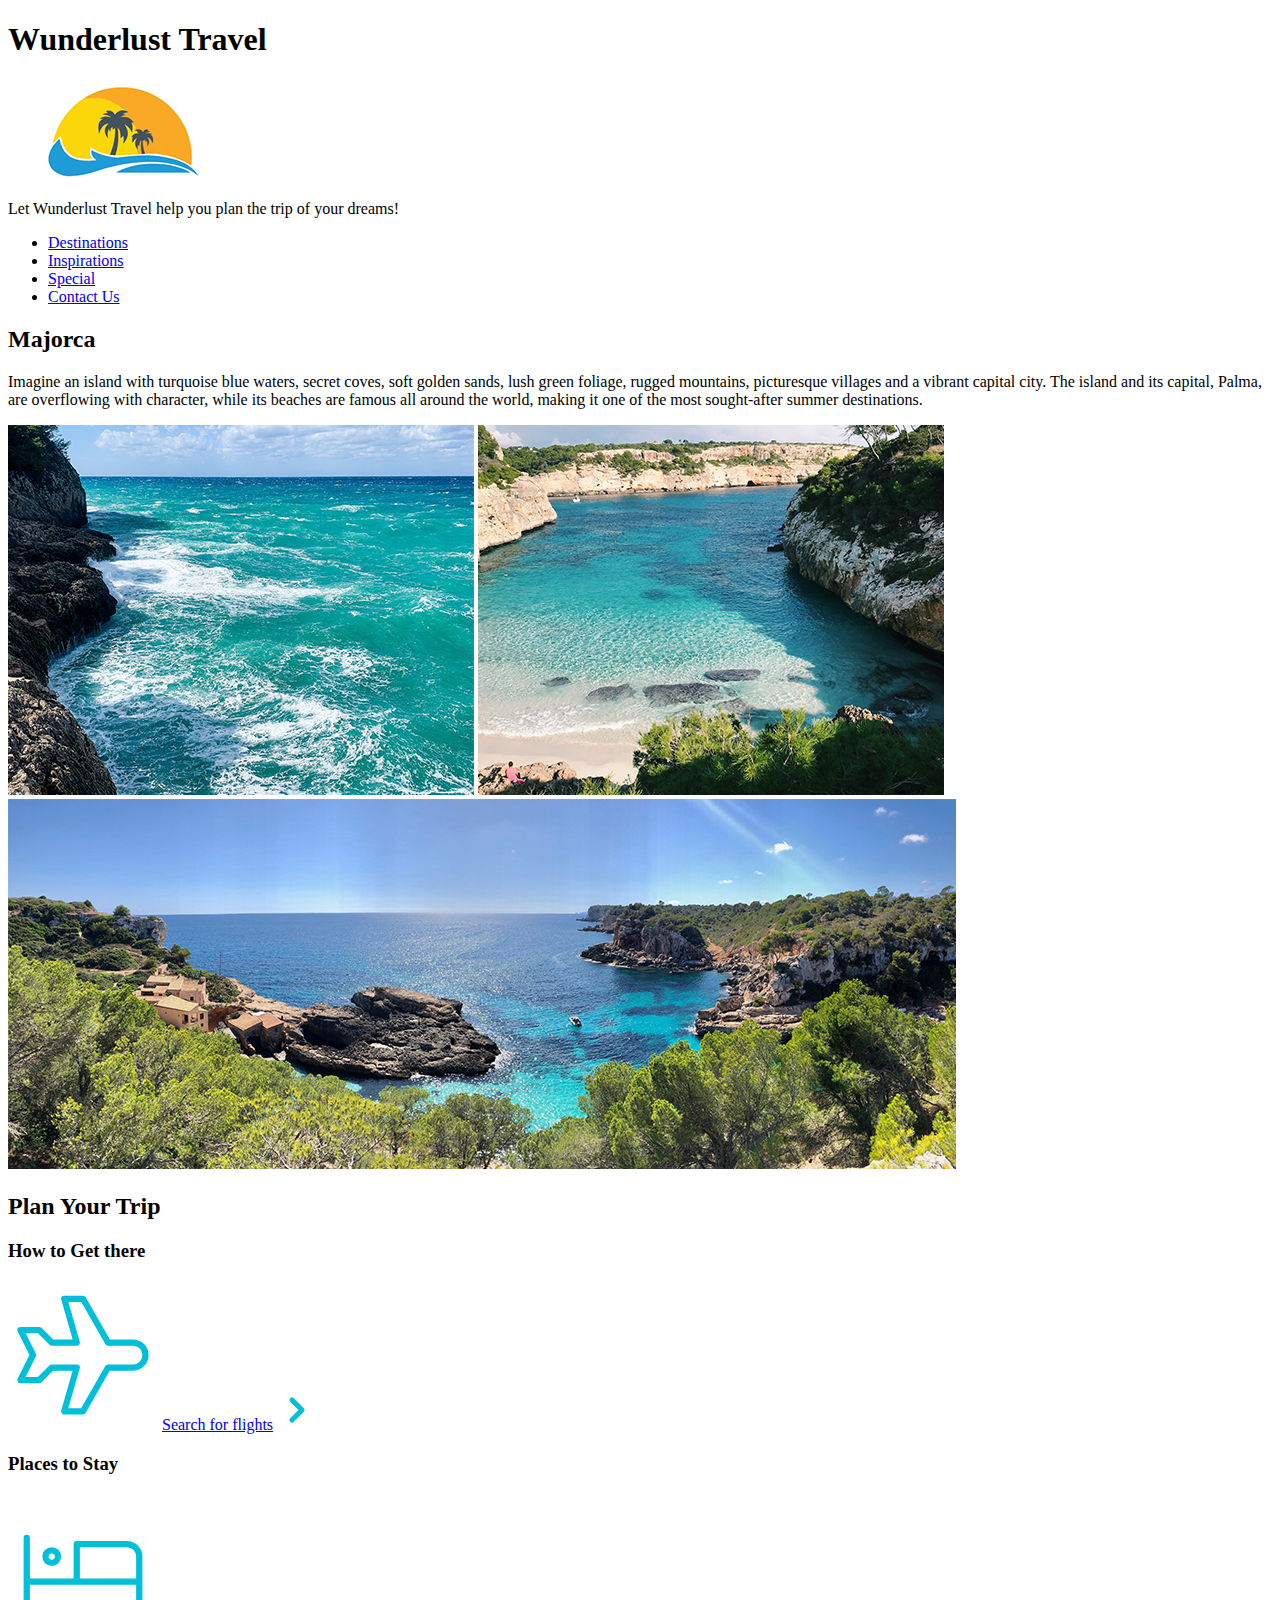
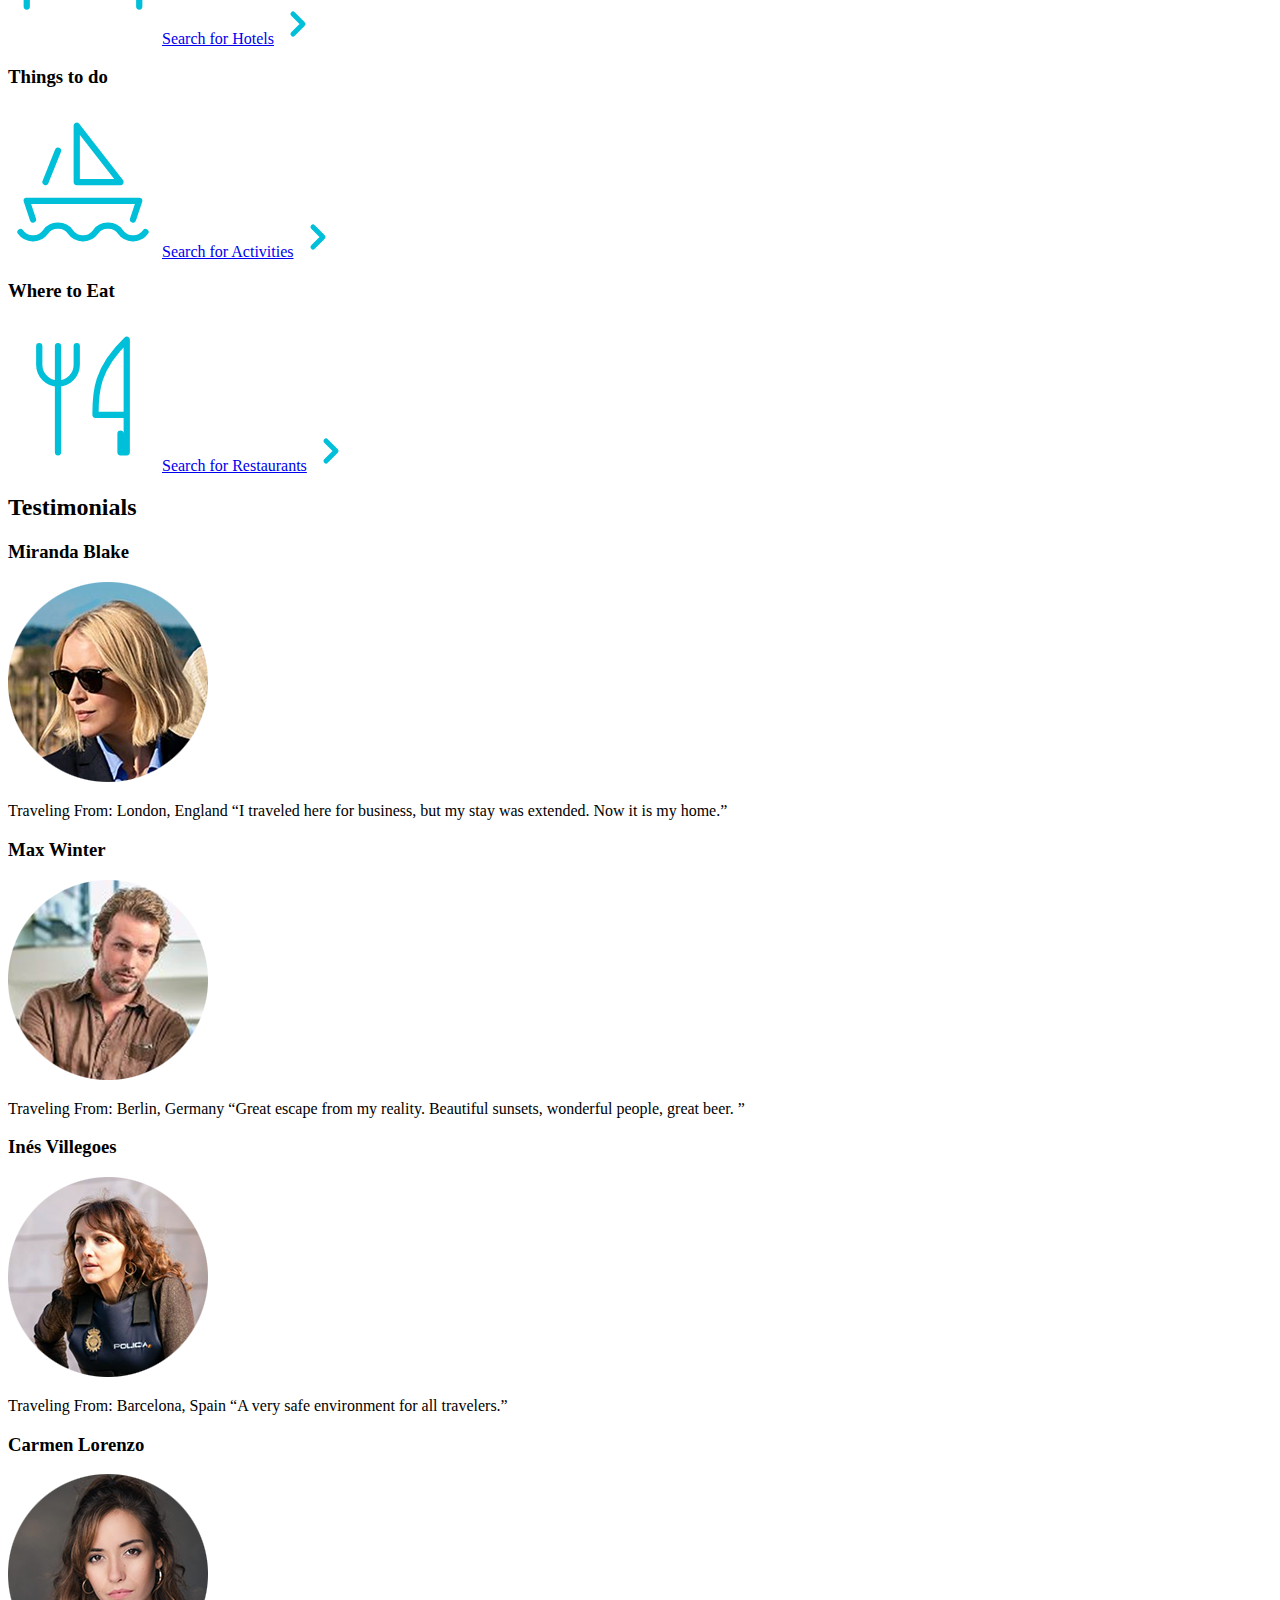
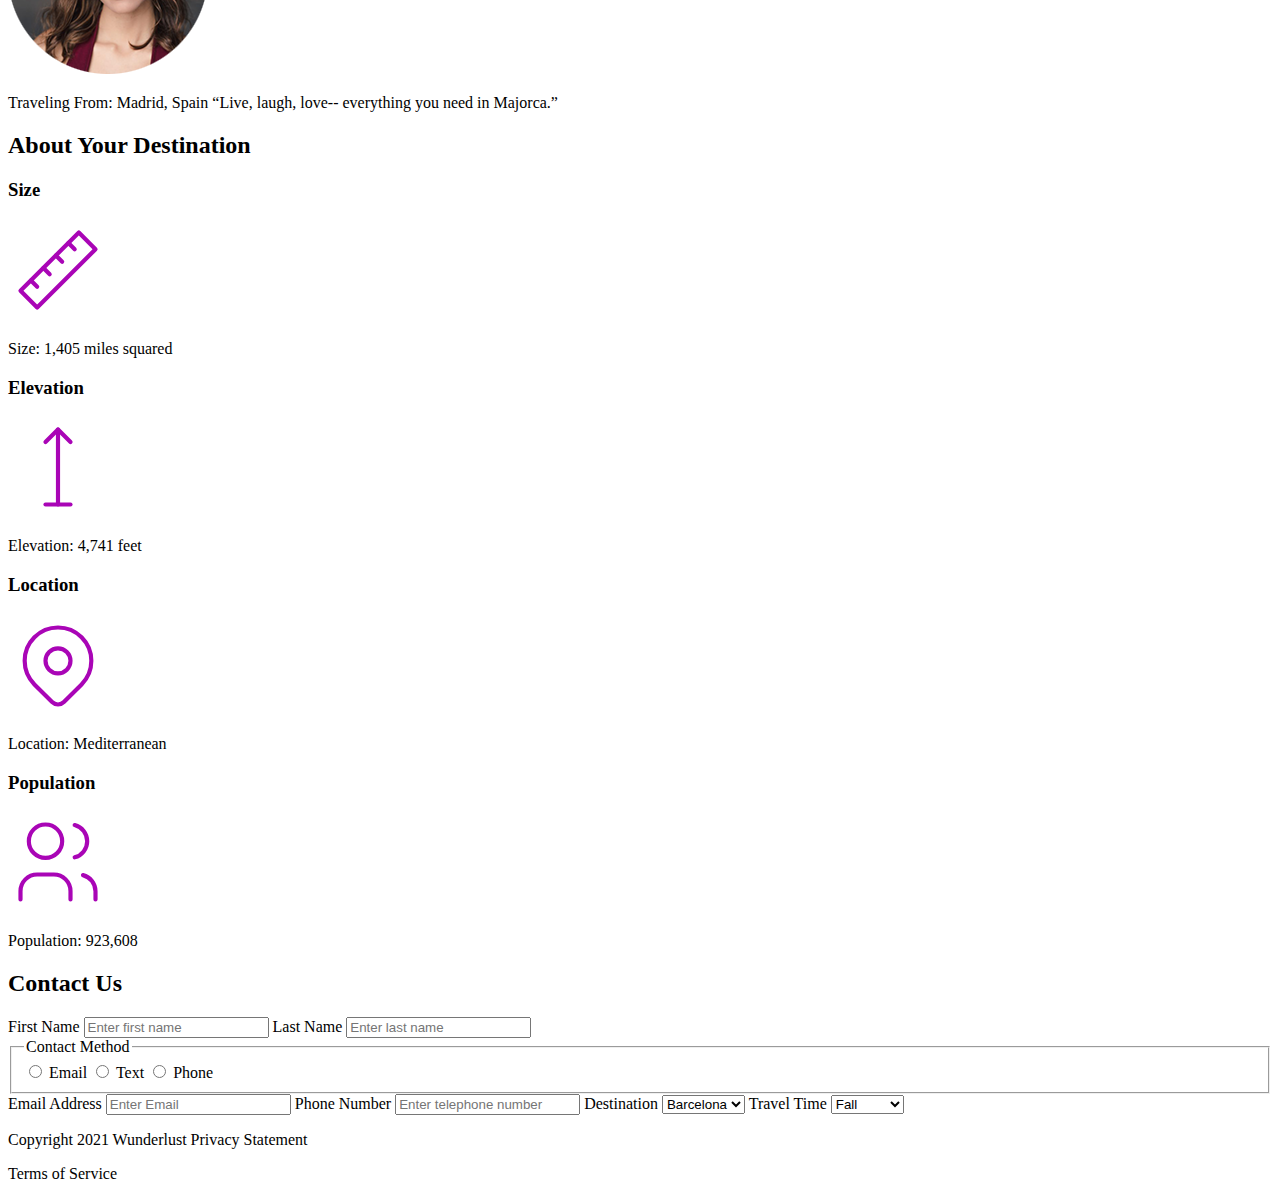
==== commit cbd9e3d0: "Update index.html" ====
--- a/index.html
+++ b/index.html
@@ -7,7 +7,7 @@
 <body>
     <header>
         <h1>Wunderlust Travel</h1> 
-        <img src="images/logo.png" alt="">
+        <img src="images/logo.png" alt="wunderlust logo">
         <p>Let Wunderlust Travel help you plan the trip of your dreams!</p> 
     
         <nav>
@@ -23,9 +23,9 @@
         <section>
             <h2>Majorca</h2>
             <p>Imagine an island with turquoise blue waters, secret coves, soft golden sands, lush green foliage, rugged mountains, picturesque villages and a vibrant capital city. The island and its capital, Palma, are overflowing with character, while its beaches are famous all around the world, making it one of the most sought-after summer destinations.</p>
-            <img src="images/majorca-waves.png" alt="">
-            <img src="images/majorca-beach.png" alt="">
-            <img src="images/majorca-cove.png" alt="">
+            <img src="images/majorca-waves.png" alt="majorca waves">
+            <img src="images/majorca-beach.png" alt="majorca beach">
+            <img src="images/majorca-cove.png" alt="majorca cove">
         </section>
 
         <section>
@@ -92,26 +92,26 @@
             <h2>Testimonials</h2>
             <section>    
                 <h3>Miranda Blake</h3>
-                <img src="images/miranda-blake.png " alt="">
+                <img src="images/miranda-blake.png " alt="miranda blake png">
                 <p>Traveling From: London, England
                 “I traveled here for business, but my stay was extended. Now it is my home.”
                 </p>
             </section>
             <section>
                 <h3>Max Winter</h3>
-                <img src="images/max-winter.png" alt="">
+                <img src="images/max-winter.png" alt="max winter png">
                 <p>Traveling From: Berlin, Germany
                 “Great escape from my reality. Beautiful sunsets, wonderful people, great beer. ”</p>
             </section>
             <section>
                 <h3>Inés Villegoes</h3>
-                <img src="images/ines-villegoes.png" alt="">
+                <img src="images/ines-villegoes.png" alt="ine villegoes png">
                 <p>Traveling From: Barcelona, Spain
             “A very safe environment for all travelers.”</p>
             </section>
             <section>
                 <h3>Carmen Lorenzo</h3>
-                <img src="images/carmen-lorenzo.png" alt="">
+                <img src="images/carmen-lorenzo.png" alt="carmen lorenzo png">
                 <P>Traveling From: Madrid, Spain
                 “Live, laugh, love-- everything you need in Majorca.”</P>
             </section>
@@ -162,15 +162,14 @@
             </section>
         </section>
         
-
-        <form action="" method="">
-            <legend>Contact Us</legend>
+        <form action="#" method="#">
+            <h2>Contact Us</h2>
             <label for="Fname">First Name</label>
             <input type="text" name="Fname" id="Fname" placeholder="Enter first name">
             <label for="Lname">Last Name</label>
             <input type="text" name="Lname" id="Lname" placeholder="Enter last name">
             <fieldset>
-                <label for="method">Contact Method</label>
+                <legend for="method">Contact Method</legend>
                 <input type="radio" value="Email" name="method" id="method-email">
                 <label for="method-email">Email</label>
                 <input type="radio" value="Text" name="method" id="method-text">
